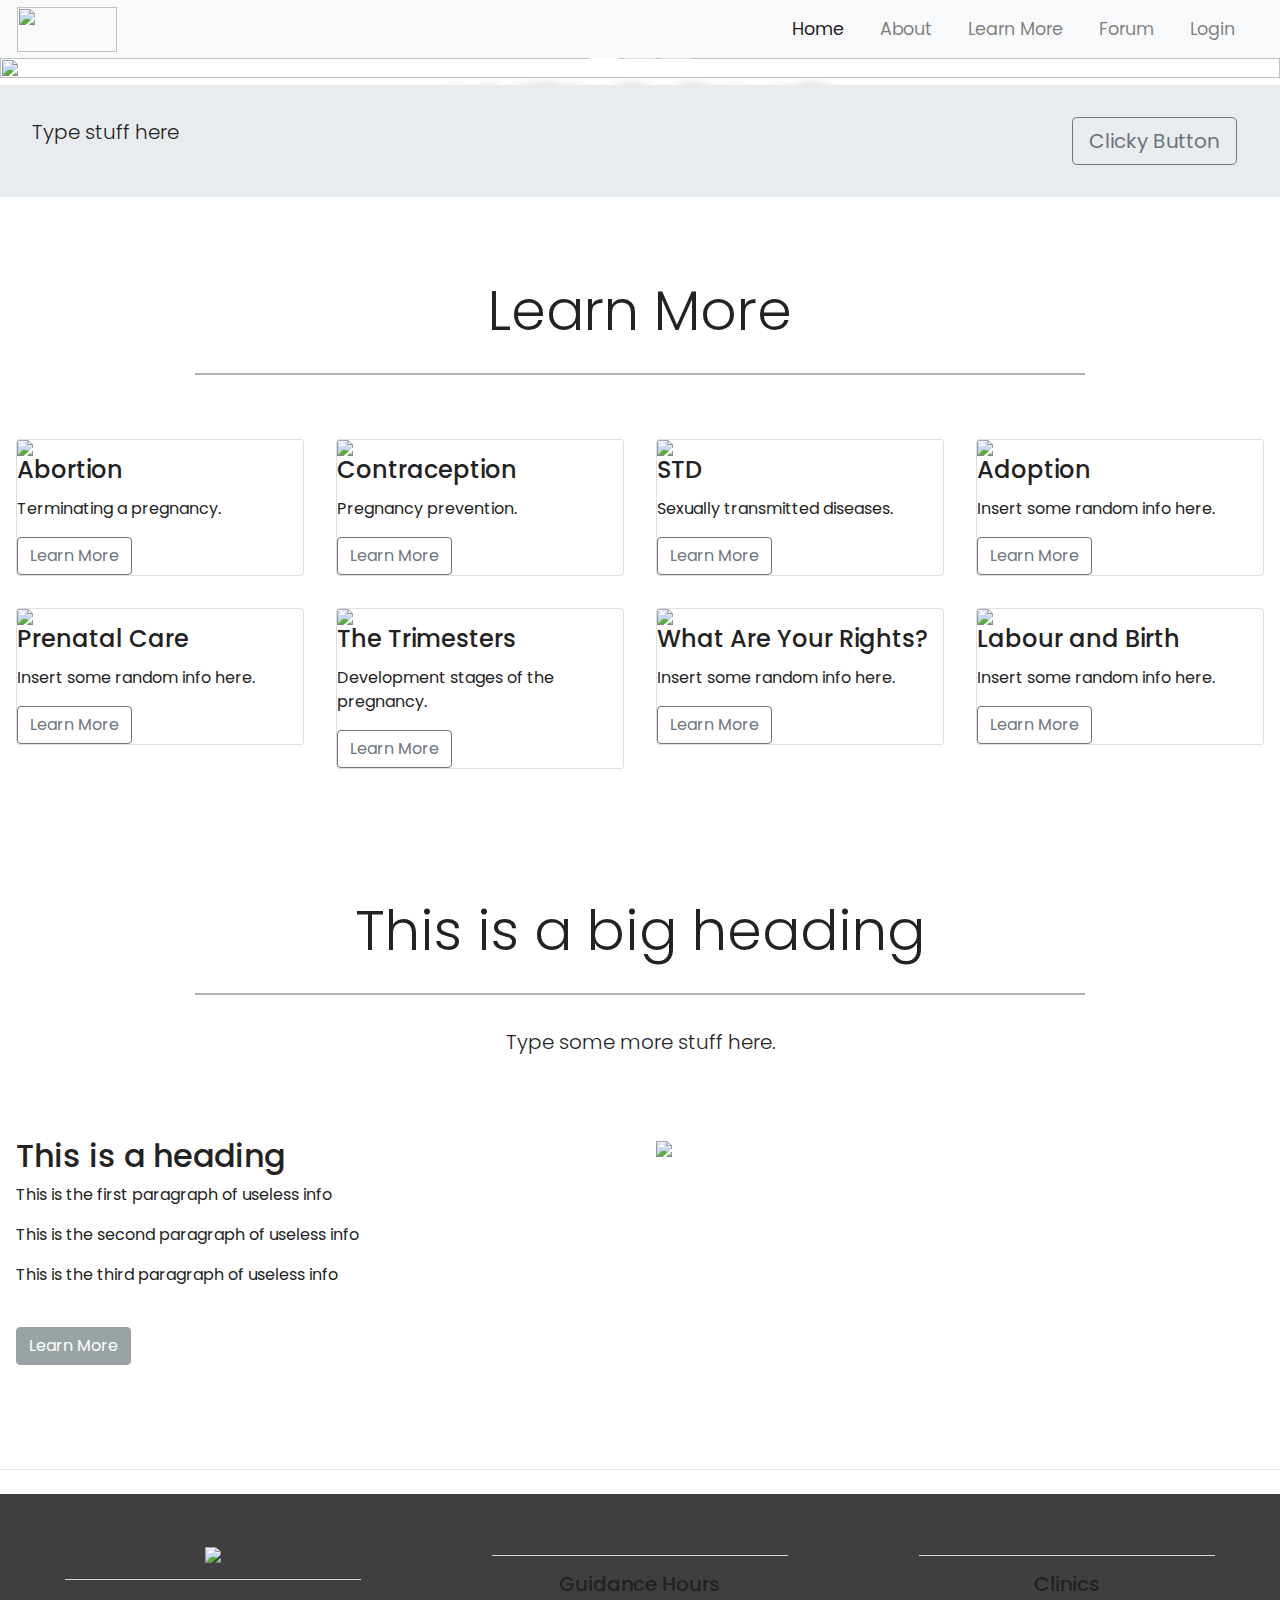
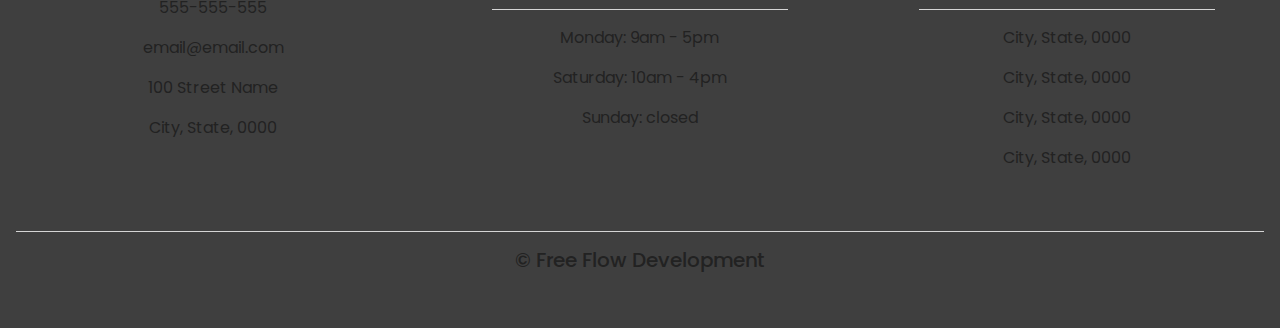
==== index.html @ 1f438f77 "Nav Link" ====
<!DOCTYPE html>

<html lang="en">
<head>

	<meta charset="utf-8">
	<meta name="viewport" content="width=device-width, initial-scale=1">
	<title>Unplanned Pregnancy</title>
	<!--Bootstrap CDN (Content Delivery Network)-->
	<link rel="stylesheet" href="https://maxcdn.bootstrapcdn.com/bootstrap/4.0.0/css/bootstrap.min.css">
	<!--Link for JQuery and JavaScript stuff-->
	<script src="https://ajax.googleapis.com/ajax/libs/jquery/3.3.1/jquery.min.js"></script>
	<script src="https://cdnjs.cloudflare.com/ajax/libs/popper.js/1.12.9/umd/popper.min.js"></script>
	<script src="https://maxcdn.bootstrapcdn.com/bootstrap/4.0.0/js/bootstrap.min.js"></script>
	<script src="https://use.fontawesome.com/releases/v5.0.8/js/all.js"></script>
	<link href="style.css" rel="stylesheet">

</head>
<body>

<!--Navigation Bar-->
	<nav class="navbar navbar-expand-md navbar-light bg-light sticky-top">
		<div class="container-fluid">
			<a class="navbar-brand" href="#"><img class="top-logo" src="img/logo name.png"></a>

			<button class="navbar-toggler" type="button" data-toggle="collapse" data-target="#navbarResponsive">
				<span class="navbar-toggler-icon"></span>
			</button>

		<!--Navbar options-->
			<div class="collapse navbar-collapse" id="navbarResponsive">
				<ul class="navbar-nav ml-auto">
					<li class="nav-item active">
						<a class="nav-link" href="#">Home</a>
					</li>
					<li class="nav-item">
						<a class="nav-link" href="#">About</a>
					</li>
					<li class="nav-item">
						<a class="nav-link" href="#learnMore">Learn More</a>
					</li>
					<li class="nav-item">
						<a class="nav-link" href="#">Forum</a>
					</li>
					<li class="nav-item">
						<a class="nav-link" href="https://ambah-muller.github.io/unplanned-web-page/Login.html/">Login</a>
					</li>
				</ul>
			</div>
		</div>
	</nav>

<!--Image Slider-->
	<div id="slides" class="carousel slide" data-ride="carousel">
		<ul class="carousel-indicators">
			<li data-target="#slides" data-slide-to="0" class="active"></li>
			<li data-target="#slides" data-slide-to="1"></li>
			<li data-target="#slides" data-slide-to="2"></li>
		</ul>

	<!--Welcome Message-->
		<div class="carousel-inner">
			<div class="carousel-item active">
				<img src="img/pexels-photo-776653.jpeg">
				<div class="carousel-caption">
					<h1 class="display-2">WELCOME</h1>
					<h3>Unplanned Pregnancy</h3>
					<button type="button" class="btn btn-outline-light btn-lg">Register</button>
					<button type="button" class="btn btn-primary btn-lg">Search</button>
				</div>
			</div>

			<div class="carousel-item">
				<img src="img/pexels-photo-567973.jpeg">
			</div>

			<div class="carousel-item">
				<img src="img/pexels-photo-479383.jpeg">
			</div>
		</div>
	</div>

<!--Jumbotron-->
	<div class="container-fluid">
		<div class="row jumbotron">
			<div class="col-xs-12 col-sm-12 col-md-9 col-lg-9 col-xl-10">
				<p class="lead">Type stuff here</p>
			</div>

			<div class="col-xs-12 col-sm-12 col-md-3 col-lg-3 col-xl-2">
				<a href="#"><button type="button" class="btn btn-outline-secondary btn-lg">Clicky Button</button></a>
			</div>
		</div>
	</div>

	<!--Information Pages-->
		<div class="container-fluid padding">
			<div class="row welcome text-center">
				<div class="col-12">
					<h1 class="display-4" id="learnMore">Learn More</h1>
				</div>
				<hr>
			</div>
		</div>

<!--First 3 Cards-->
	<div class="container-fluid padding">
		<div class="row padding">
			<div class="col-sm-6 col-md-4 col-lg-3">
				<div class="card">
					<img class="card-img-top" src="img/image.jpg">
					<div cass="card-body">
						<h4 class="card-title">Abortion</h4>
						<p class="card-text">Terminating a pregnancy.</p>
						<a href="#" class="btn btn-outline-secondary">Learn More</a>
					</div>
				</div>
			</div>

			<div class="col-sm-6 col-md-4 col-lg-3">
				<div class="card">
					<img class="card-img-top" src="img/image.jpg">
					<div cass="card-body">
						<h4 class="card-title">Contraception</h4>
						<p class="card-text">Pregnancy prevention.</p>
						<a href="#" class="btn btn-outline-secondary">Learn More</a>
					</div>
				</div>
			</div>

			<div class="col-sm-6 col-md-4 col-lg-3">
				<div class="card">
					<img class="card-img-top" src="img/image.jpg">
					<div cass="card-body">
						<h4 class="card-title">STD</h4>
						<p class="card-text">Sexually transmitted diseases.</p>
						<a href="#" class="btn btn-outline-secondary">Learn More</a>
					</div>
				</div>
			</div>

			<div class="col-sm-6 col-md-4 col-lg-3">
				<div class="card">
					<img class="card-img-top" src="img/image.jpg">
					<div cass="card-body">
						<h4 class="card-title">Adoption</h4>
						<p class="card-text">Insert some random info here.</p>
						<a href="#" class="btn btn-outline-secondary">Learn More</a>
					</div>
				</div>
			</div>

			<div class="col-sm-6 col-md-4 col-lg-3">
				<div class="card">
					<img class="card-img-top" src="img/image.jpg">
					<div cass="card-body">
						<h4 class="card-title">Prenatal Care</h4>
						<p class="card-text">Insert some random info here.</p>
						<a href="#" class="btn btn-outline-secondary">Learn More</a>
					</div>
				</div>
			</div>

			<div class="col-sm-6 col-md-4 col-lg-3">
				<div class="card">
					<img class="card-img-top" src="img/image.jpg">
					<div cass="card-body">
						<h4 class="card-title">The Trimesters</h4>
						<p class="card-text">Development stages of the pregnancy.</p>
						<a href="#" class="btn btn-outline-secondary">Learn More</a>
					</div>
				</div>
			</div>

			<div class="col-sm-6 col-md-4 col-lg-3">
				<div class="card">
					<img class="card-img-top" src="img/image.jpg">
					<div cass="card-body">
						<h4 class="card-title">What Are Your Rights?</h4>
						<p class="card-text">Insert some random info here.</p>
						<a href="#" class="btn btn-outline-secondary">Learn More</a>
					</div>
				</div>
			</div>

			<div class="col-sm-6 col-md-4 col-lg-3">
				<div class="card">
					<img class="card-img-top" src="img/image.jpg">
					<div cass="card-body">
						<h4 class="card-title">Labour and Birth</h4>
						<p class="card-text">Insert some random info here.</p>
						<a href="#" class="btn btn-outline-secondary">Learn More</a>
					</div>
				</div>
			</div>
		</div>
	</div>

<!--Welcome Section-->
	<div class="container-fluid padding">
		<div class="row welcome text-center">
			<div class="col-12">
				<h1 class="display-4">This is a big heading</h1>
			</div>
			<hr>

			<div class="col-12">
				<p class="lead">Type some more stuff here.</p>
			</div>
		</div>
	</div>

<!--Two Column Section (Text and image)-->
	<div class="container-fluid padding">

	<!--Text-->
		<div class="row padding">
			<div class="col-lg-6">
				<h2>This is a heading</h2>
				<p>This is the first paragraph of useless info</p>
				<p>This is the second paragraph of useless info</p>
				<p>This is the third paragraph of useless info</p>
				<br>
				<a href="#" class="btn btn-primary">Learn More</a>
			</div>

		<!--Image-->
			<div class="col-lg-6">
				<img src="img/blur.jpg" class="img-fluid">
			</div>
		</div>
	</div>

	<hr class="my-4">

<!--Footer-->
	<footer>
		<div class="container-fluid padding">
			<div class="row text-center">

				<!--First Column (Contact Details)-->
				<div class="col-md-4">
					<img src="img/w3newbie.png">
					<hr class="light">
					<p>555-555-555</p>
					<p>email@email.com</p>
					<p>100 Street Name</p>
					<p>City, State, 0000</p>
				</div>

				<!--Second Column (Available Hours)-->
				<div class="col-md-4">
					<hr class="light">
					<h5>Guidance Hours</h5>
					<hr class="light">
					<p>Monday: 9am - 5pm</p>
					<p>Saturday: 10am - 4pm</p>
					<p>Sunday: closed</p>
				</div>

				<!--Third Column (Clinic Addresses)-->
				<div class="col-md-4">
					<hr class="light">
					<h5>Clinics</h5>
					<hr class="light">
					<p>City, State, 0000</p>
					<p>City, State, 0000</p>
					<p>City, State, 0000</p>
					<p>City, State, 0000</p>
				</div>

				<!--Company Name-->
				<div class="col-12">
					<hr class="light-100">
					<h5>&copy; Free Flow Development</h5>
				</div>
			</div>
		</div>
	</footer>

</body>
</html>
---- style.css ----
@import url('https://fonts.googleapis.com/css?family=Poppins:400,500,700');

html, body {
	height: 100%;
	width:100%;
	font-family: 'Poppins', sans-serif;
	color: #222;
}

/* Navigation Bar */

.top-logo {
	width: 100px;
	height: 45px;
}

.navbar {
	padding: .1rem;
}

.navbar-nav li {
	padding-right: 20px;
}

.nav-link {
	font-size: 1.1em !important;
}

/* Image Slider */

.carousel-inner img {
	width: 100%;
	height: 100%;
}

.carousel-caption {
	position: absolute;
	top: 50%;
	transform: translateY(-50%);
}

.carousel-caption h1 {
	font-size: 500%;
	text-transform: uppercase;
	text-shadow: 1px 1px 15px #000;
}

.carousel-caption h3 {
	font-size: 200%;
	font-weight: 500;
	text-shadow: 1px 1px 10px #000;
	padding-bottom: 1rem;
}

.btn-primary {
	background-color: #99A3A4;
	border: 1px solid #99A3A4;
}

.btn-primary:hover {
	background-color: #F5B7B1;
	border: 1px solid #F5B7B1;
}

.jumbotron {
	padding: 1rem;
	border-radius: 0;
}

.padding {
	padding-bottom: 2rem;
}

.welcome {
	width: 75%;
	margin: 0 auto;
	padding-top: 2rem;
}

.welcome hr {
	border-top: 2px solid #b4b4b4;
	width: 95%;
	margin-top: .3rem;
	margin-botton: .1rem;
}

.fun {
	width: 100%;
	margin-bottom: 2rem;
}

footer {
	background-color: #3f3f3f;
	text-color: #d5d5d5;
	padding-top: 2rem;
}

hr.light {
	border-top: 1px solid #d5d5d5;
	width: 75%;
	margin-top: .8rem;
	margin-bottom: 1rem;
}

/* Social Links (instagram, facebook, twitter etc) */

.social a {
	font-size: 4.5em;
	padding: 3rem;
}

/* Footer */

footer {
	background-color: #3f3f3f;
	text-color: #d5d5d5;
	padding-top: 2rem;
}

hr.light {
	border-top: 1px solid #d5d5d5;
	width: 75%;
	margin-top: .8rem;
	margin-bottom: 1rem;
}

footer a {
	color: #d5d5d5;
}

hr.light-100 {
	border-top: 1px solid #d5d5d5;
	width: 100%;
	margin-top: .8rem;
	margin-bottom: 1rem;
}

/* Login Page */

.box {
	width: 320px;
	background: rgba(0,0,0,.8);
	color: #fff;
	top: 50%;
	left: 50%;
	position: absolute;
	transform: translate(-50%, -50%);
	border-radius: 10px;
	box-sizing: border-box;
	box-shadow: 0 15px 25px rgba(0,0,0,.5);
	padding: 70px 30px;
}

.loginAvatar {
	width: 100px;
	height: 100px;
	border-radius: 50%;
	position: absolute;
	top: -50px;
	left: calc(50% - 50px);
}

.box h2 {
	margin: 0;
	padding: 0 0 20px;
	text-align: center;
	font-size: 22px;
}

.box p {
	margin: 0;
	padding: 0;
	font-weight: bold;
}

.box input {
	width: 100%;
	margin-bottom: 20px;
}

.box input[type="text"], input[type="password"] {
	border: none;
	border-bottom: 1px solid #fff;
	background: transparent;
	outline: none;
	height: 40px;
	color: #fff;
	font-size: 16px;
}

.box a {
	text-decoration: none;
	font-size: 12px;
	line-height: 20px;
	color: darkgrey;
}

.box a:hover {
	color: #fff;
}

/* Media Queries */

@media (max-width: 992px) {
	.social a {
		font-size: 4em;
		padding: 2rem;
	}
}

@media (max-width: 768px) {
  .carousel-caption {
	top: 45%;
	}

.carousel-caption h1 {
	font-size: 350%;
	}

.carousel-caption h3 {
	font-size: 140%;
	font-weight: 400;
	padding-bottom: .2rem;
}

.carousel-caption .btn {
	font-size: 95%;
	padding: 8px 14px;
}

.display-4 {
	font-size: 200%;
}

.social a {
	font-size: 2.5em;
	padding: 1.2rem;
}
}
@media (max-width: 576px) {
  .carousel-caption {
	top: 40%;
	}

.carousel-caption h1 {
	font-size: 250%;
	}

.carousel-caption h3 {
	font-size: 110;
}

.carousel-caption .btn {
	font-size: 90%;
	padding: 4px 8px;
}

.carousel-indicators {
	display: none;
}

.social a {
	font-size: 2em;
	padding: .7rem;
}

.display-4 {
	font-size: 160%;
}
}


/* Firefox Bug Fix */

.carousel-item {
  transition: -webkit-transform 0.5s ease;
  transition: transform 0.5s ease;
  transition: transform 0.5s ease, -webkit-transform 0.5s ease;
  -webkit-backface-visibility: visible;
  backface-visibility: visible;
}

/* Fixed Background Image */

figure {
  position: relative;
  width: 100%;
  height: 60%;
  margin: 0!important;
}
.fixed-wrap {
  clip: rect(0, auto, auto, 0);
  position: absolute;
  top: 0;
  left: 0;
  width: 100%;
  height: 100%;
}
#fixed {
  background-image: url('img/pexels-photo-835774.jpeg');
  position: fixed;
  display: block;
  top: 0;
  left: 0;
  width: 100%;
  height: 100%;
  background-size: cover;
  background-position: center center;
  -webkit-transform: translateZ(0);
          transform: translateZ(0);
  will-change: transform;
}

/* Bootstrap Padding Fix */

[class*="col-"] {
    padding: 1rem;
}
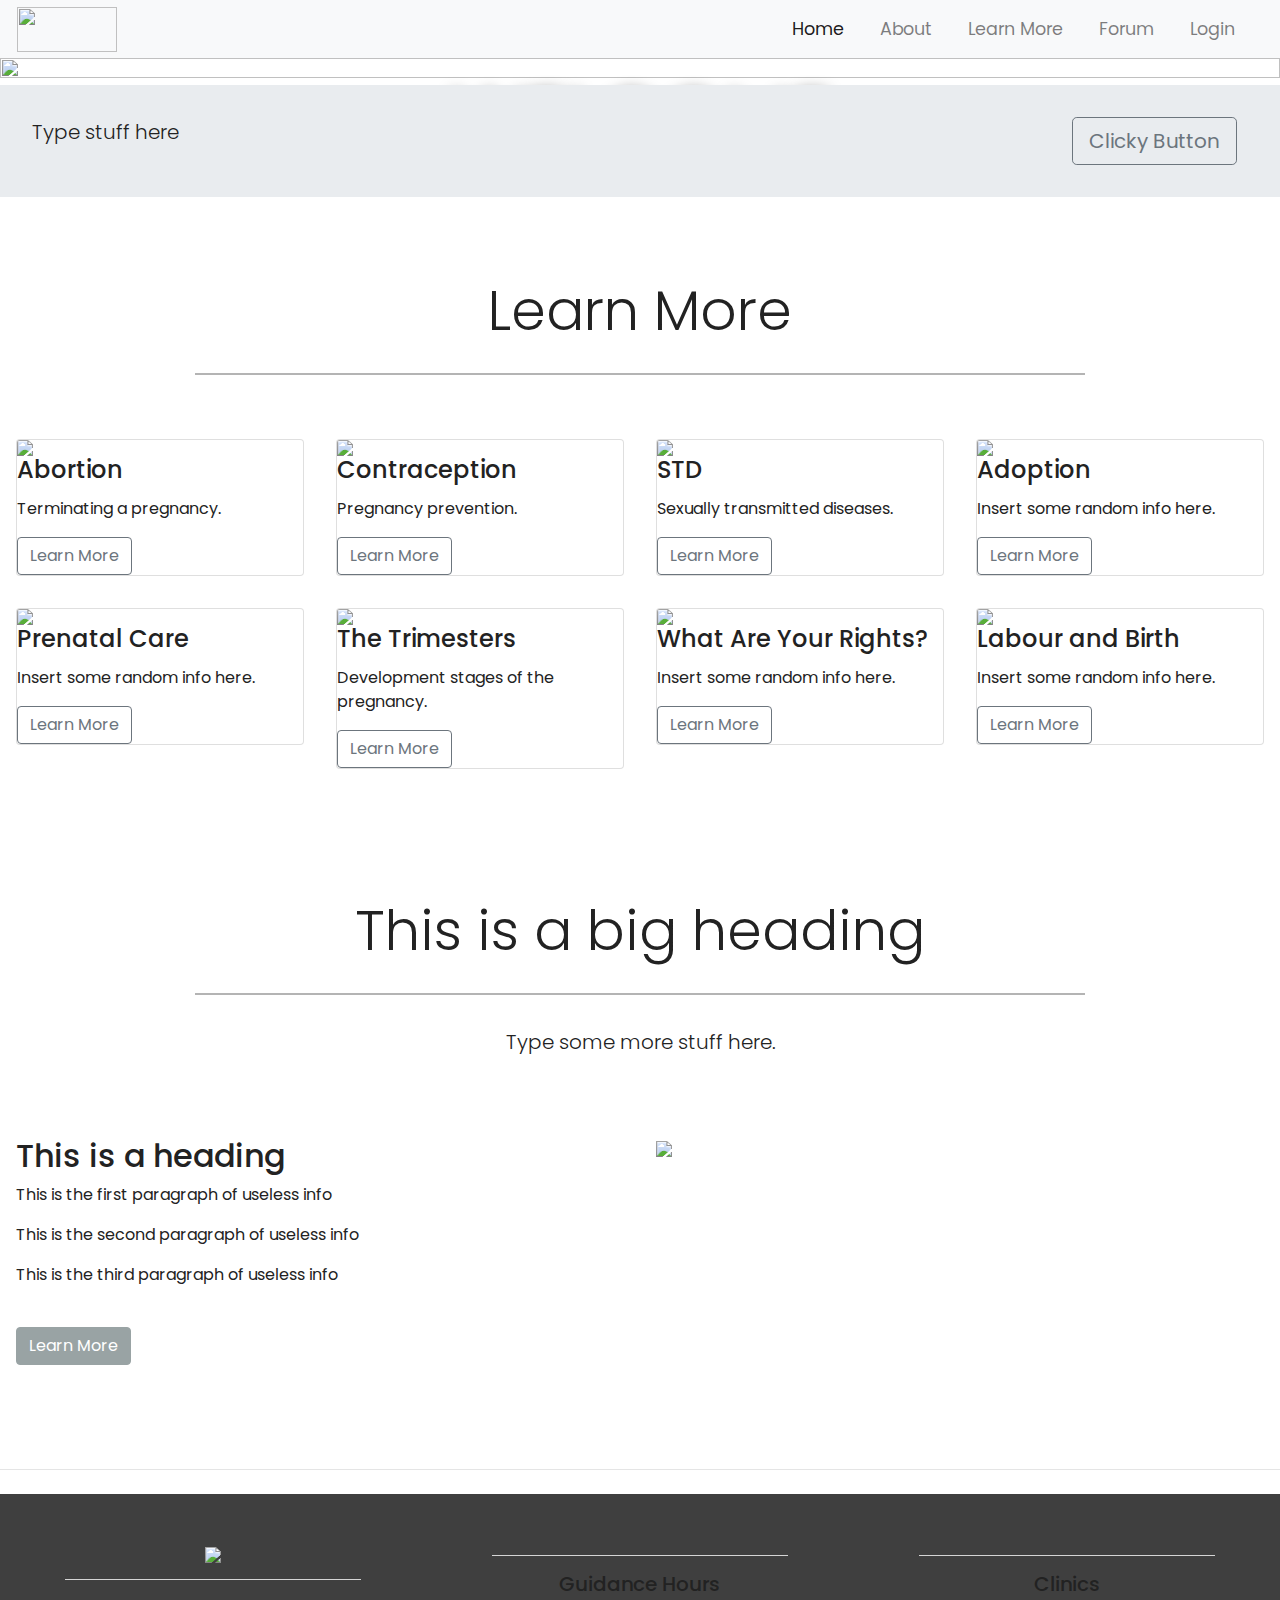
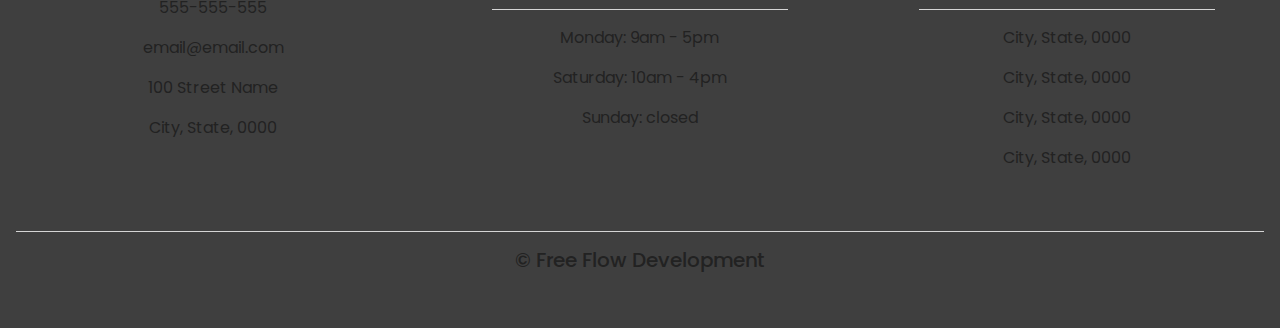
==== commit 2e3205ee: "extention change" ====
--- a/index.html
+++ b/index.html
@@ -43,20 +43,20 @@
 						<a class="nav-link" href="#">Forum</a>
 					</li>
 					<li class="nav-item">
-						<a class="nav-link" href="https://ambah-muller.github.io/unplanned-web-page/Login.html/">Login</a>
+						<a class="nav-link" href="Login.html">Login</a>
 					</li>
 				</ul>
 			</div>
 		</div>
 	</nav>
 
-<!--Image Slider-->
+<!--Image Slider
 	<div id="slides" class="carousel slide" data-ride="carousel">
-		<ul class="carousel-indicators">
+		<!--<ul class="carousel-indicators">
 			<li data-target="#slides" data-slide-to="0" class="active"></li>
 			<li data-target="#slides" data-slide-to="1"></li>
 			<li data-target="#slides" data-slide-to="2"></li>
-		</ul>
+		</ul>-->
 
 	<!--Welcome Message-->
 		<div class="carousel-inner">
@@ -70,13 +70,13 @@
 				</div>
 			</div>
 
-			<div class="carousel-item">
+			<!--<div class="carousel-item">
 				<img src="img/pexels-photo-567973.jpeg">
 			</div>
 
 			<div class="carousel-item">
 				<img src="img/pexels-photo-479383.jpeg">
-			</div>
+			</div>-->
 		</div>
 	</div>
 
--- a/style.css
+++ b/style.css
@@ -315,4 +315,4 @@
 
 [class*="col-"] {
     padding: 1rem;
-}
+}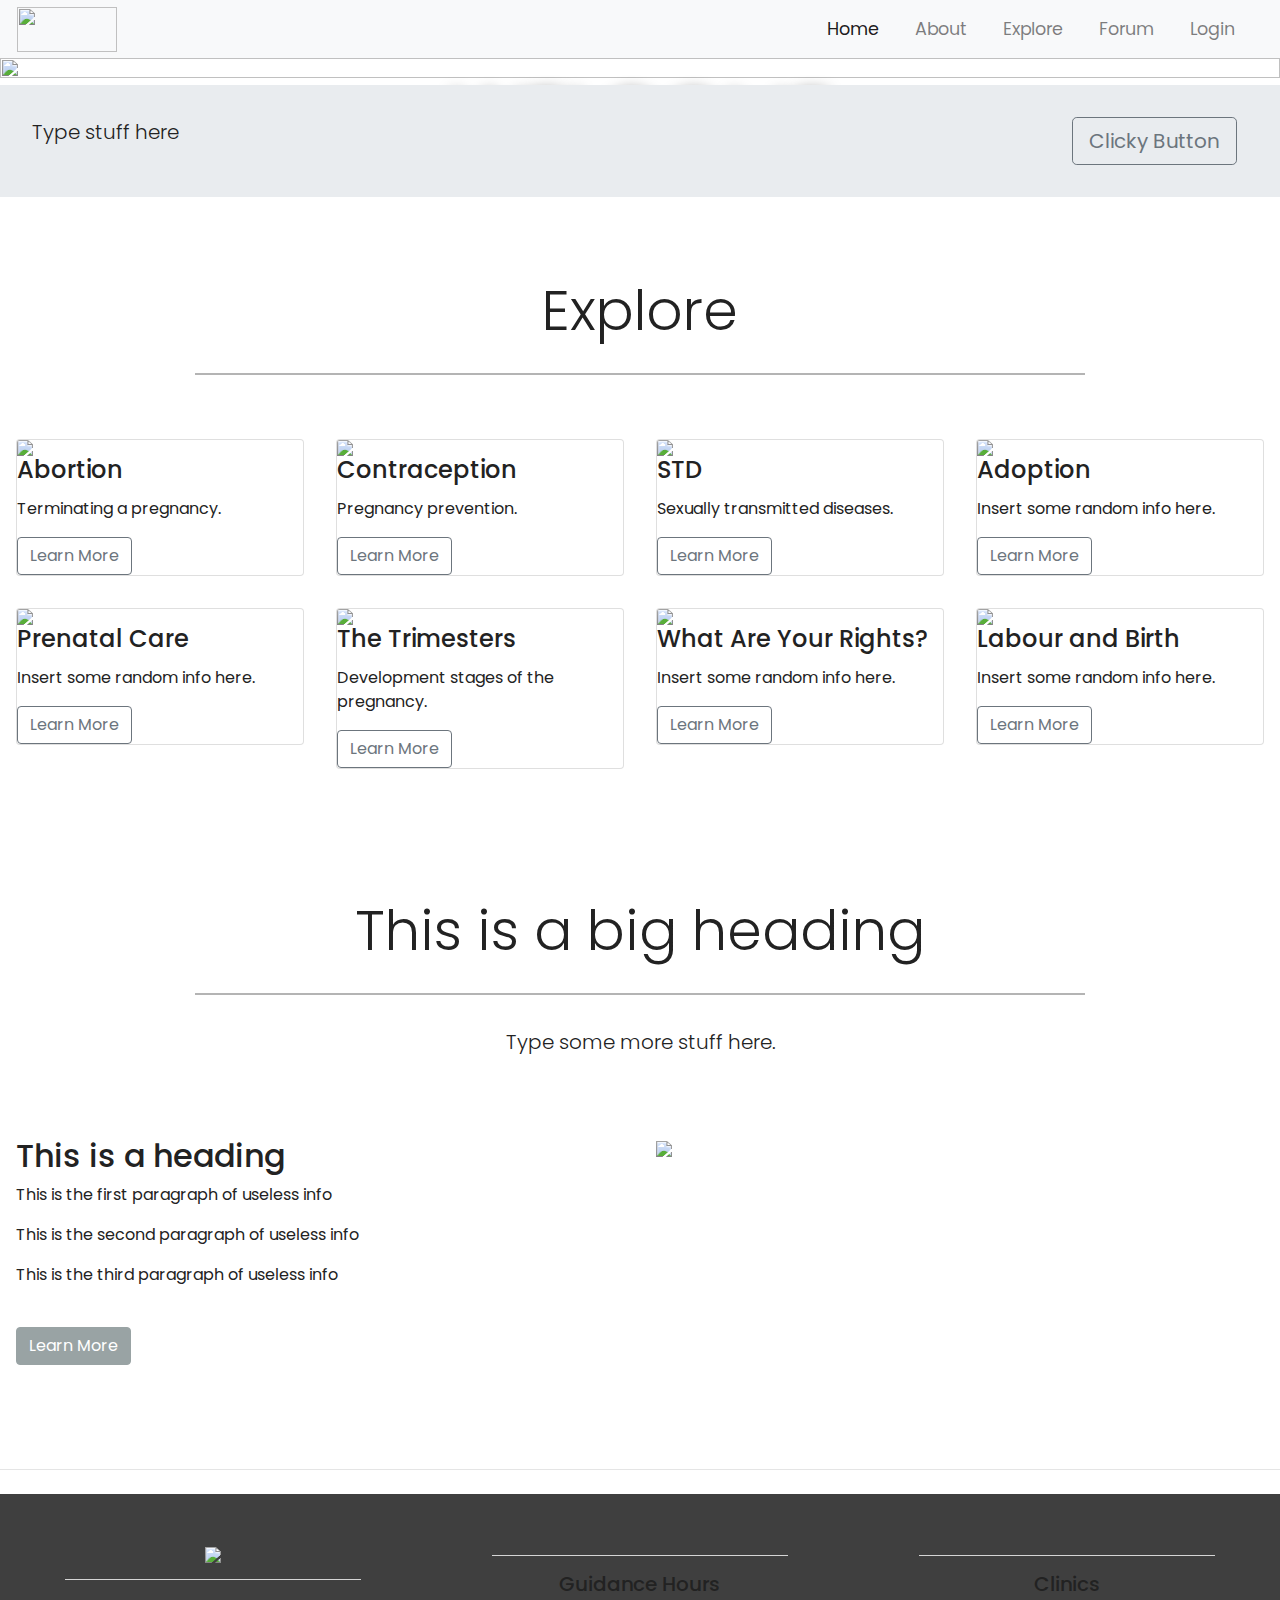
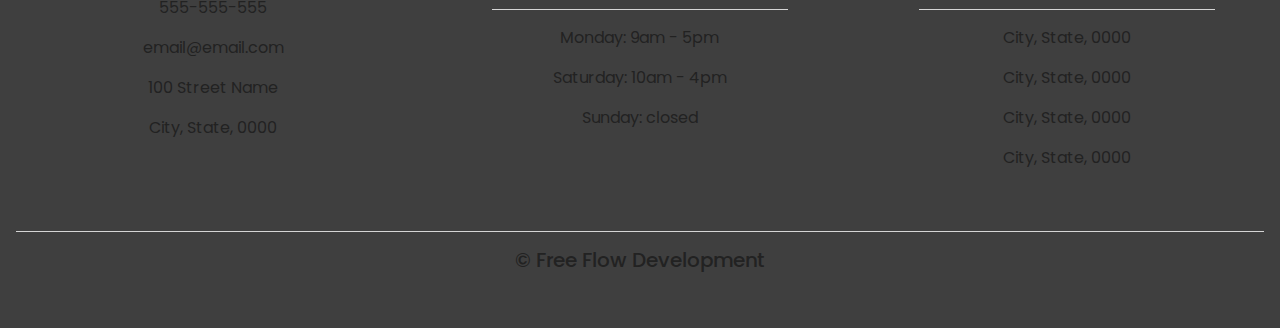
==== commit 68c273f3: "Buttons" ====
--- a/index.html
+++ b/index.html
@@ -37,7 +37,7 @@
 						<a class="nav-link" href="#">About</a>
 					</li>
 					<li class="nav-item">
-						<a class="nav-link" href="#learnMore">Learn More</a>
+						<a class="nav-link" href="#explore">Explore</a>
 					</li>
 					<li class="nav-item">
 						<a class="nav-link" href="#">Forum</a>
@@ -65,8 +65,10 @@
 				<div class="carousel-caption">
 					<h1 class="display-2">WELCOME</h1>
 					<h3>Unplanned Pregnancy</h3>
-					<button type="button" class="btn btn-outline-light btn-lg">Register</button>
-					<button type="button" class="btn btn-primary btn-lg">Search</button>
+					<a href="Register.html">
+						<button type="button" class="btn btn-outline-light btn-lg">Search</button>
+					</a>
+					<button type="button" class="btn btn-primary btn-lg">Sign Up</button>
 				</div>
 			</div>
 
@@ -97,7 +99,7 @@
 		<div class="container-fluid padding">
 			<div class="row welcome text-center">
 				<div class="col-12">
-					<h1 class="display-4" id="learnMore">Learn More</h1>
+					<h1 class="display-4" id="explore">Explore</h1>
 				</div>
 				<hr>
 			</div>
--- a/style.css
+++ b/style.css
@@ -196,6 +196,70 @@
 }
 
 .box a:hover {
+	color: #fff;
+}
+
+/* Register Page */
+.regBox {
+	width: 500px;
+	background: rgba(0,0,0,.8);
+	color: #fff;
+	top: 85%;
+	left: 50%;
+	position: absolute;
+	transform: translate(-50%, -50%);
+	border-radius: 10px;
+	box-sizing: border-box;
+	box-shadow: 0 15px 25px rgba(0,0,0,.5);
+	padding: 70px 30px;
+}
+
+.regBox h2 {
+	margin: 0;
+	padding: 0 0 20px;
+	text-align: center;
+	font-size: 22px;
+}
+
+.regBox p {
+	margin: 0;
+	padding: 0;
+	font-weight: bold;
+}
+
+.regBox input {
+	width: 100%;
+	margin-bottom: 20px;
+}
+
+.regBox input[type="text"], input[type="password"] {
+	border: none;
+	border-bottom: 1px solid #fff;
+	background: transparent;
+	outline: none;
+	height: 40px;
+	color: #fff;
+	font-size: 16px;
+}
+
+.regBox input[type="radio"] {
+	width: 5%;
+	font-size: 16px;
+}
+
+.regBox input[type="checkbox"] {
+	width: 5%;
+	font-size: 16px;
+}
+
+.regBox a {
+	text-decoration: none;
+	font-size: 12px;
+	line-height: 20px;
+	color: darkgrey;
+}
+
+.regBox a:hover {
 	color: #fff;
 }
 
@@ -315,4 +379,4 @@
 
 [class*="col-"] {
     padding: 1rem;
-}+}
